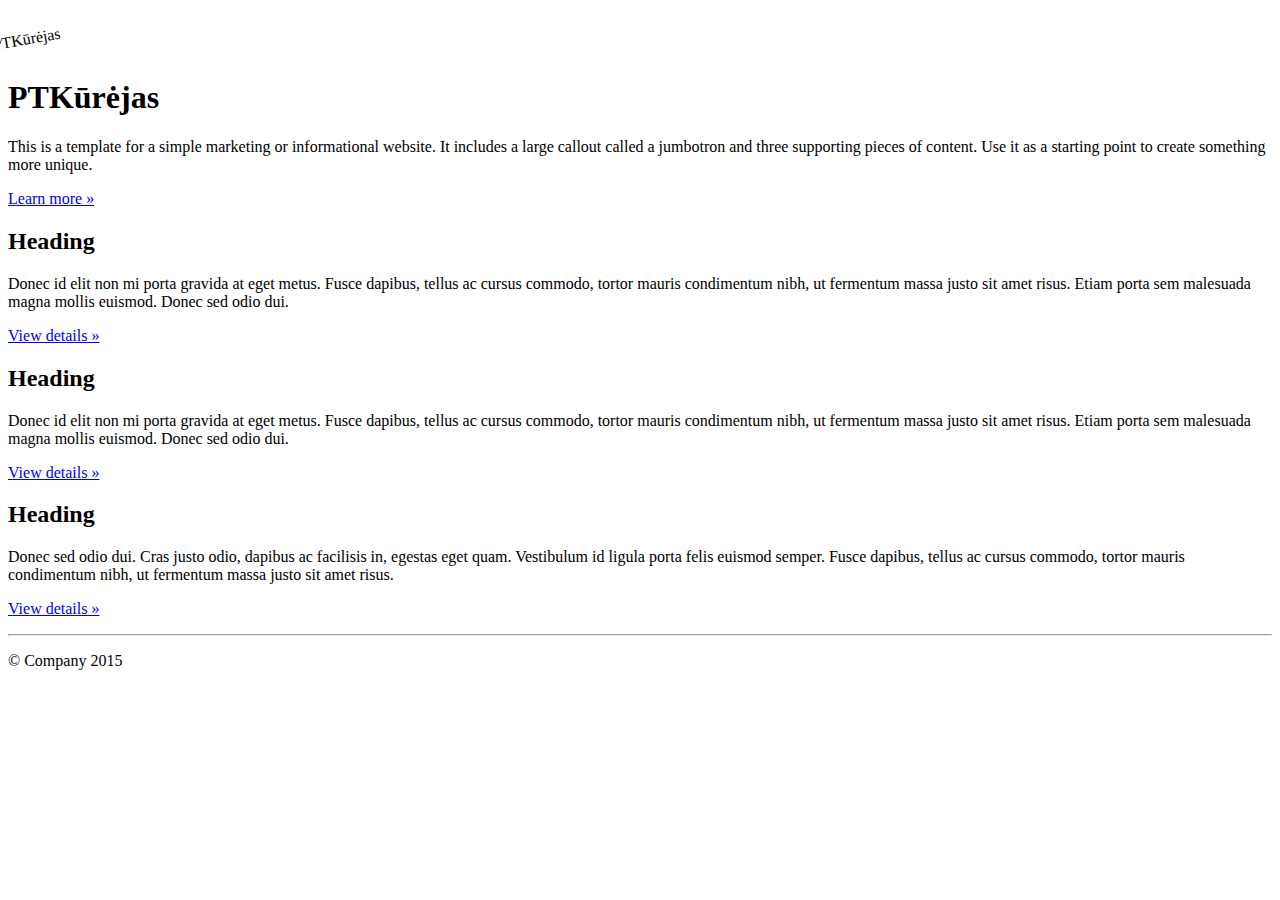
==== docs/index.html @ 570ec77f "images animations seems +- works in docs" ====
<!doctype html>
<!--[if lt IE 7]>      <html class="no-js lt-ie9 lt-ie8 lt-ie7" lang=""> <![endif]-->
<!--[if IE 7]>         <html class="no-js lt-ie9 lt-ie8" lang=""> <![endif]-->
<!--[if IE 8]>         <html class="no-js lt-ie9" lang=""> <![endif]-->
<!--[if gt IE 8]><!--> <html class="no-js" lang=""> <!--<![endif]-->
    <head>
        <meta charset="utf-8">
        <meta http-equiv="X-UA-Compatible" content="IE=edge,chrome=1">
        <title>PTKūrėjas</title>
        <meta name="description" content="">
        <meta name="viewport" content="width=device-width, initial-scale=1">
        <link rel="apple-touch-icon" href="apple-touch-icon.png">
        <link rel="stylesheet" href="css/bootstrap.css">
        <link rel="stylesheet" href="css/main.css">

        <script src="https://cdnjs.cloudflare.com/ajax/libs/modernizr/2.8.3/modernizr.min.js" integrity="sha256-0rguYS0qgS6L4qVzANq4kjxPLtvnp5nn2nB5G1lWRv4=" crossorigin="anonymous"></script>
        <script src="https://cdnjs.cloudflare.com/ajax/libs/respond.js/1.4.2/respond.min.js" integrity="sha256-g6iAfvZp+nDQ2TdTR/VVKJf3bGro4ub5fvWSWVRi2NE=" crossorigin="anonymous"></script>
    </head>
    <body>
        <!--[if lt IE 8]>
            <p class="browserupgrade">You are using an <strong>outdated</strong> browser. Please <a href="http://browsehappy.com/">upgrade your browser</a> to improve your experience.</p>
        <![endif]-->


    <!-- Main jumbotron for a primary marketing message or call to action -->
    <div class="jumbotron">
      <div class="container">
        <div class="row">
            <div class="col-lg-6 col-sm-6 col-md-6 screenshots changing">
                <div>
                <img src="images/screenshots/screenshot01.png" alt="PTKūrėjas" />
                <img src="images/screenshots/screenshot02.png" alt="PTKūrėjas" />
                <img src="images/screenshots/screenshot03.png" alt="PTKūrėjas" />
                </div>
            </div>
            <div class="col-lg-6 col-sm-6 col-md-6">
                <h1>PTKūrėjas</h1>
                <p>This is a template for a simple marketing or informational website. It includes a large callout called a jumbotron and three supporting pieces of content. Use it as a starting point to create something more unique.</p>
            </div>
        </div>
        <p><a class="btn btn-primary btn-lg" href="#" role="button">Learn more &raquo;</a></p>
      </div>
    </div>

    <div class="container">
      <!-- Example row of columns -->
      <div class="row">
        <div class="col-md-4">
          <h2>Heading</h2>
          <p>Donec id elit non mi porta gravida at eget metus. Fusce dapibus, tellus ac cursus commodo, tortor mauris condimentum nibh, ut fermentum massa justo sit amet risus. Etiam porta sem malesuada magna mollis euismod. Donec sed odio dui. </p>
          <p><a class="btn btn-default" href="#" role="button">View details &raquo;</a></p>
        </div>
        <div class="col-md-4">
          <h2>Heading</h2>
          <p>Donec id elit non mi porta gravida at eget metus. Fusce dapibus, tellus ac cursus commodo, tortor mauris condimentum nibh, ut fermentum massa justo sit amet risus. Etiam porta sem malesuada magna mollis euismod. Donec sed odio dui. </p>
          <p><a class="btn btn-default" href="#" role="button">View details &raquo;</a></p>
       </div>
        <div class="col-md-4">
          <h2>Heading</h2>
          <p>Donec sed odio dui. Cras justo odio, dapibus ac facilisis in, egestas eget quam. Vestibulum id ligula porta felis euismod semper. Fusce dapibus, tellus ac cursus commodo, tortor mauris condimentum nibh, ut fermentum massa justo sit amet risus.</p>
          <p><a class="btn btn-default" href="#" role="button">View details &raquo;</a></p>
        </div>
      </div>

      <hr>

      <footer>
        <p>&copy; Company 2015</p>
      </footer>
    </div> <!-- /container -->        <script src="//ajax.googleapis.com/ajax/libs/jquery/1.11.2/jquery.min.js"></script>
        <script>window.jQuery || document.write('<script src="js/vendor/jquery-1.11.2.min.js"><\/script>')</script>
        <script src="js/main.js"></script>
    </body>
</html>
---- docs/css/main.css ----
body {
    padding-top: 50px;
    padding-bottom: 20px;
}

.screenshots div:first-child {
    position: relative;
    top: -50px;
}

.jumbotron {
/*    overflow: hidden; */
}

.screenshots div:first-child img {
    position: absolute;
    -webkit-transform: rotate(-10deg);
    -moz-transform: rotate(-10deg);
    -ms-transform: rotate(-10deg);
    -o-transform: rotate(-10deg);
    transform: rotate(-10deg);
    height: 380px;
}

.changing img {
    animation-iteration-count: infinite;
    animation-duration: 60s;
}

.changing img:nth-child(1) {
    opacity: 1;
    animation-name: changing-default;
    animation-delay: 0s;
}

.changing img:nth-child(2) {
    opacity: 0;
    animation-name: changing-alt;
    animation-delay: 16s;
}

.changing img:nth-child(3) {
    opacity: 0;
    animation-name: changing-alt;
    animation-delay: 32s;
}


@keyframes changing-default {
    0%   {
        opacity: 1.0;
    }
    25%   {
        opacity: 1.0;
        -webkit-filter: blur(0px);
        -moz-filter: blur(0px);
        -o-filter: blur(0px);
        -ms-filter: blur(0px);
        filter: blur(0px);
    }
    33%   {
        opacity: 0.0;
        -webkit-filter: blur(10px);
        -moz-filter: blur(10px);
        -o-filter: blur(10px);
        -ms-filter: blur(10px);
        filter: blur(10px);
    }
    67% {
        opacity: 0.0;
        -webkit-filter: blur(10px);
        -moz-filter: blur(10px);
        -o-filter: blur(10px);
        -ms-filter: blur(10px);
        filter: blur(10px);
    }
    75% {
        opacity: 1.0;
        -webkit-filter: blur(0px);
        -moz-filter: blur(0px);
        -o-filter: blur(0px);
        -ms-filter: blur(0px);
        filter: blur(0px);
    }
    100% {
        opacity: 1.0;
        -webkit-filter: blur(0px);
        -moz-filter: blur(0px);
        -o-filter: blur(0px);
        -ms-filter: blur(0px);
        filter: blur(0px);
    }
}

@keyframes changing-alt {
    0%   {
        opacity: 0.0;
        -webkit-filter: blur(10px);
        -moz-filter: blur(10px);
        -o-filter: blur(10px);
        -ms-filter: blur(10px);
        filter: blur(10px);
    }
    5%   {
        opacity: 1.0;
        -webkit-filter: blur(0px);
        -moz-filter: blur(0px);
        -o-filter: blur(0px);
        -ms-filter: blur(0px);
        filter: blur(0px);
    }
    31%   {
        opacity: 1.0;
        -webkit-filter: blur(0px);
        -moz-filter: blur(0px);
        -o-filter: blur(0px);
        -ms-filter: blur(0px);
        filter: blur(0px);
    }
    39%   {
        opacity: 0.0;
        -webkit-filter: blur(10px);
        -moz-filter: blur(10px);
        -o-filter: blur(10px);
        -ms-filter: blur(10px);
        filter: blur(10px);
    }
    100%   {
        opacity: 0.0;
        -webkit-filter: blur(10px);
        -moz-filter: blur(10px);
        -o-filter: blur(10px);
        -ms-filter: blur(10px);
        filter: blur(10px);
    }
}
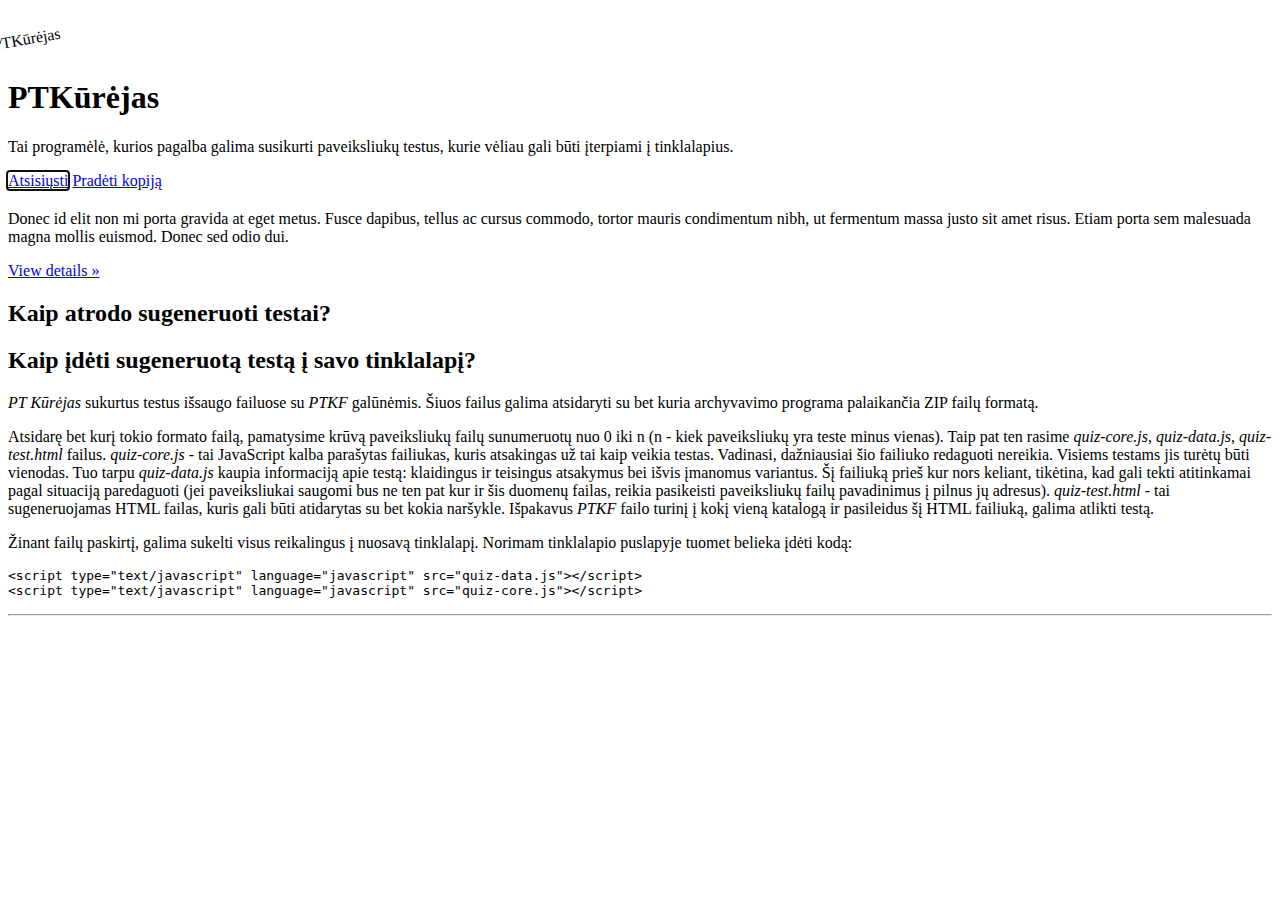
==== commit 9ddc5722: "some content for web + better design" ====
--- a/docs/index.html
+++ b/docs/index.html
@@ -12,9 +12,10 @@
         <link rel="apple-touch-icon" href="apple-touch-icon.png">
         <link rel="stylesheet" href="css/bootstrap.css">
         <link rel="stylesheet" href="css/main.css">
+		<link rel="stylesheet" href="https://use.fontawesome.com/5afe5dfd17.css">
 
         <script src="https://cdnjs.cloudflare.com/ajax/libs/modernizr/2.8.3/modernizr.min.js" integrity="sha256-0rguYS0qgS6L4qVzANq4kjxPLtvnp5nn2nB5G1lWRv4=" crossorigin="anonymous"></script>
-        <script src="https://cdnjs.cloudflare.com/ajax/libs/respond.js/1.4.2/respond.min.js" integrity="sha256-g6iAfvZp+nDQ2TdTR/VVKJf3bGro4ub5fvWSWVRi2NE=" crossorigin="anonymous"></script>
+        <script src="https://cdnjs.cloudflare.com/ajax/libs/respond.js/1.4.2/respond.min.js" integrity="sha256-g6iAfvZp+nDQ2TdTR/VVKJf3bGro4ub5fvWSWVRi2NE=" crossorigin="anonymous"></script>		
     </head>
     <body>
         <!--[if lt IE 8]>
@@ -35,10 +36,11 @@
             </div>
             <div class="col-lg-6 col-sm-6 col-md-6">
                 <h1>PTKūrėjas</h1>
-                <p>This is a template for a simple marketing or informational website. It includes a large callout called a jumbotron and three supporting pieces of content. Use it as a starting point to create something more unique.</p>
+                <p>Tai programėlė, kurios pagalba galima susikurti paveiksliukų testus, kurie vėliau gali būti įterpiami į tinklalapius.</p>
+				        <p><a class="btn btn-default btn-lg focus" href="https://github.com/GamesLT/PTKurejas/releases" role="button"><i class="fa fa-download" aria-hidden="true"></i> Atsisiųsti</a>
+						<a class="btn btn-primary btn-lg" href="https://github.com/GamesLT/PTKurejas#fork-destination-box" role="button"><i class="fa fa-github" aria-hidden="true"></i> Pradėti kopiją</a></p>
             </div>
         </div>
-        <p><a class="btn btn-primary btn-lg" href="#" role="button">Learn more &raquo;</a></p>
       </div>
     </div>
 
@@ -46,29 +48,30 @@
       <!-- Example row of columns -->
       <div class="row">
         <div class="col-md-4">
-          <h2>Heading</h2>
+          <h2></h2>
           <p>Donec id elit non mi porta gravida at eget metus. Fusce dapibus, tellus ac cursus commodo, tortor mauris condimentum nibh, ut fermentum massa justo sit amet risus. Etiam porta sem malesuada magna mollis euismod. Donec sed odio dui. </p>
           <p><a class="btn btn-default" href="#" role="button">View details &raquo;</a></p>
         </div>
+		        <div class="col-md-4">
+          <h2>Kaip atrodo sugeneruoti testai?</h2>
+          <p></p>
+        </div>
         <div class="col-md-4">
-          <h2>Heading</h2>
-          <p>Donec id elit non mi porta gravida at eget metus. Fusce dapibus, tellus ac cursus commodo, tortor mauris condimentum nibh, ut fermentum massa justo sit amet risus. Etiam porta sem malesuada magna mollis euismod. Donec sed odio dui. </p>
-          <p><a class="btn btn-default" href="#" role="button">View details &raquo;</a></p>
+          <h2>Kaip įdėti sugeneruotą testą į savo tinklalapį?</h2>
+          <p><i>PT Kūrėjas</i> sukurtus testus išsaugo failuose su <i>PTKF</i> galūnėmis. Šiuos failus galima atsidaryti su bet kuria archyvavimo programa palaikančia ZIP failų formatą.</p>
+
+<p>Atsidarę bet kurį tokio formato failą, pamatysime krūvą paveiksliukų failų sunumeruotų nuo 0 iki n (n - kiek paveiksliukų yra teste minus vienas). Taip pat ten rasime <i>quiz-core.js</i>, <i>quiz-data.js</i>, <i>quiz-test.html</i> failus. <i>quiz-core.js</i> - tai JavaScript kalba parašytas failiukas, kuris atsakingas už tai kaip veikia testas. Vadinasi, dažniausiai šio failiuko redaguoti nereikia. Visiems testams jis turėtų būti vienodas. Tuo tarpu <i>quiz-data.js</i>  kaupia informaciją apie testą: klaidingus ir teisingus atsakymus bei išvis įmanomus variantus. Šį failiuką prieš kur nors keliant, tikėtina, kad gali tekti atitinkamai pagal situaciją paredaguoti (jei paveiksliukai saugomi bus ne ten pat kur ir šis duomenų failas, reikia pasikeisti paveiksliukų failų pavadinimus į pilnus jų adresus). <i>quiz-test.html</i> - tai sugeneruojamas HTML failas, kuris gali būti atidarytas su bet kokia naršykle. Išpakavus <i>PTKF</i> failo turinį į kokį vieną katalogą ir pasileidus šį HTML failiuką, galima atlikti testą.</p>
+
+<p>Žinant failų paskirtį, galima sukelti visus reikalingus į nuosavą tinklalapį.  Norimam tinklalapio puslapyje tuomet belieka įdėti kodą:
+<pre>&lt;script type=&quot;text/javascript&quot; language=&quot;javascript&quot; src=&quot;quiz-data.js&quot;&gt;&lt;/script&gt;
+&lt;script type=&quot;text/javascript&quot; language=&quot;javascript&quot; src=&quot;quiz-core.js&quot;&gt;&lt;/script&gt;</pre>
+</p>
+
        </div>
-        <div class="col-md-4">
-          <h2>Heading</h2>
-          <p>Donec sed odio dui. Cras justo odio, dapibus ac facilisis in, egestas eget quam. Vestibulum id ligula porta felis euismod semper. Fusce dapibus, tellus ac cursus commodo, tortor mauris condimentum nibh, ut fermentum massa justo sit amet risus.</p>
-          <p><a class="btn btn-default" href="#" role="button">View details &raquo;</a></p>
-        </div>
       </div>
 
       <hr>
-
-      <footer>
-        <p>&copy; Company 2015</p>
-      </footer>
     </div> <!-- /container -->        <script src="//ajax.googleapis.com/ajax/libs/jquery/1.11.2/jquery.min.js"></script>
-        <script>window.jQuery || document.write('<script src="js/vendor/jquery-1.11.2.min.js"><\/script>')</script>
         <script src="js/main.js"></script>
     </body>
 </html>
--- a/docs/css/main.css
+++ b/docs/css/main.css
@@ -49,6 +49,7 @@
 @keyframes changing-default {
     0%   {
         opacity: 1.0;
+		z-index: 1000;
     }
     25%   {
         opacity: 1.0;
@@ -57,6 +58,7 @@
         -o-filter: blur(0px);
         -ms-filter: blur(0px);
         filter: blur(0px);
+		z-index: 1000;
     }
     33%   {
         opacity: 0.0;
@@ -65,6 +67,7 @@
         -o-filter: blur(10px);
         -ms-filter: blur(10px);
         filter: blur(10px);
+		z-index: 0;
     }
     67% {
         opacity: 0.0;
@@ -73,6 +76,7 @@
         -o-filter: blur(10px);
         -ms-filter: blur(10px);
         filter: blur(10px);
+		z-index: 0;
     }
     75% {
         opacity: 1.0;
@@ -81,6 +85,7 @@
         -o-filter: blur(0px);
         -ms-filter: blur(0px);
         filter: blur(0px);
+		z-index: 1000;
     }
     100% {
         opacity: 1.0;
@@ -89,6 +94,7 @@
         -o-filter: blur(0px);
         -ms-filter: blur(0px);
         filter: blur(0px);
+		z-index: 1000;
     }
 }
 
@@ -100,6 +106,7 @@
         -o-filter: blur(10px);
         -ms-filter: blur(10px);
         filter: blur(10px);
+		z-index: 0;
     }
     5%   {
         opacity: 1.0;
@@ -108,6 +115,7 @@
         -o-filter: blur(0px);
         -ms-filter: blur(0px);
         filter: blur(0px);
+		z-index: 1000;
     }
     31%   {
         opacity: 1.0;
@@ -116,6 +124,7 @@
         -o-filter: blur(0px);
         -ms-filter: blur(0px);
         filter: blur(0px);
+		z-index: 1000;
     }
     39%   {
         opacity: 0.0;
@@ -124,6 +133,7 @@
         -o-filter: blur(10px);
         -ms-filter: blur(10px);
         filter: blur(10px);
+		z-index: 0;
     }
     100%   {
         opacity: 0.0;
@@ -132,5 +142,6 @@
         -o-filter: blur(10px);
         -ms-filter: blur(10px);
         filter: blur(10px);
+		z-index: 0;
     }
 }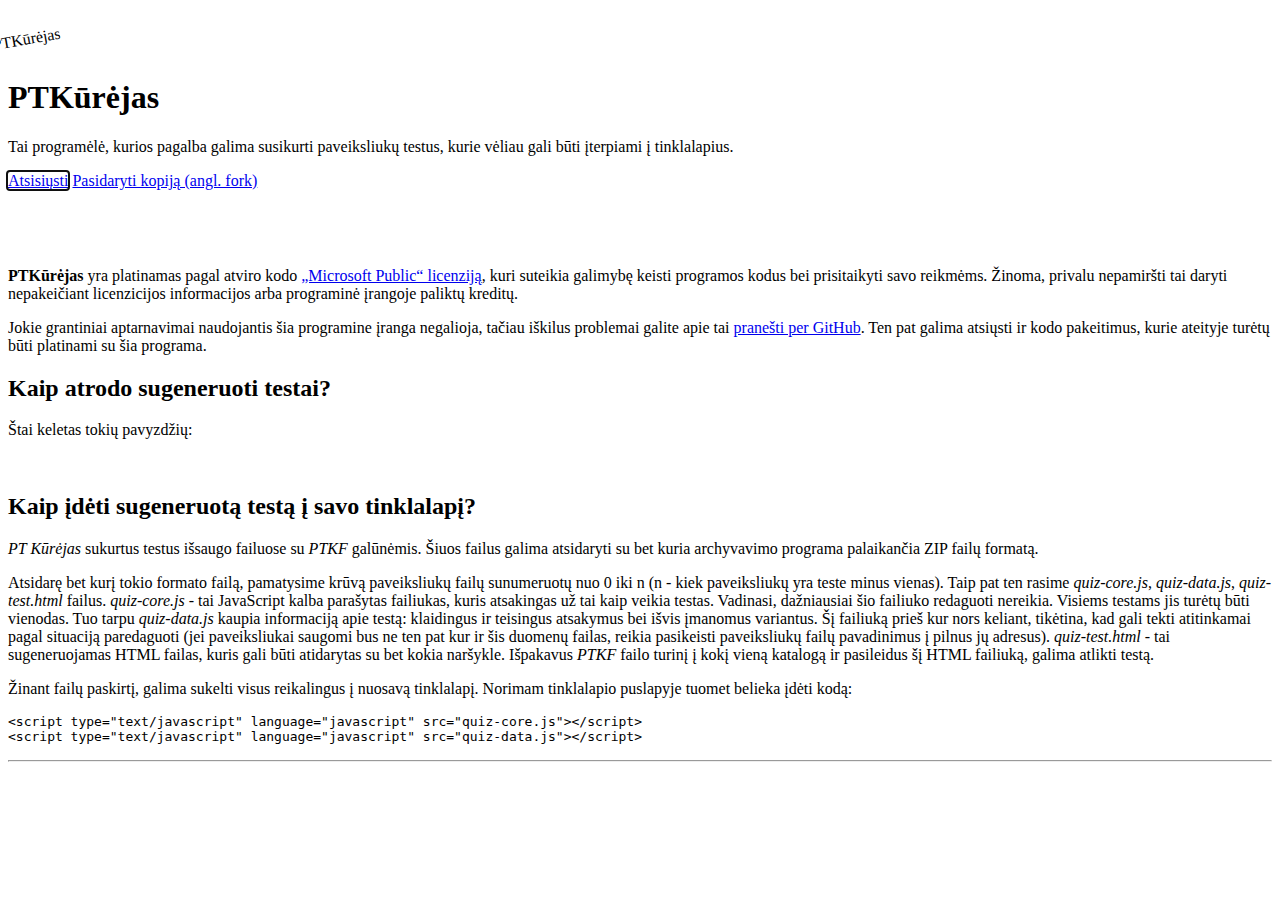
==== commit ad0d8a69: "Another test + removed old mds nd icons + webpage finished" ====
--- a/docs/index.html
+++ b/docs/index.html
@@ -9,7 +9,6 @@
         <title>PTKūrėjas</title>
         <meta name="description" content="">
         <meta name="viewport" content="width=device-width, initial-scale=1">
-        <link rel="apple-touch-icon" href="apple-touch-icon.png">
         <link rel="stylesheet" href="css/bootstrap.css">
         <link rel="stylesheet" href="css/main.css">
 		<link rel="stylesheet" href="https://use.fontawesome.com/5afe5dfd17.css">
@@ -38,7 +37,7 @@
                 <h1>PTKūrėjas</h1>
                 <p>Tai programėlė, kurios pagalba galima susikurti paveiksliukų testus, kurie vėliau gali būti įterpiami į tinklalapius.</p>
 				        <p><a class="btn btn-default btn-lg focus" href="https://github.com/GamesLT/PTKurejas/releases" role="button"><i class="fa fa-download" aria-hidden="true"></i> Atsisiųsti</a>
-						<a class="btn btn-primary btn-lg" href="https://github.com/GamesLT/PTKurejas#fork-destination-box" role="button"><i class="fa fa-github" aria-hidden="true"></i> Pradėti kopiją</a></p>
+						<a class="btn btn-primary btn-lg" href="https://github.com/GamesLT/PTKurejas#fork-destination-box" role="button"><i class="fa fa-github" aria-hidden="true"></i> Pasidaryti kopiją (angl. fork)</a></p>
             </div>
         </div>
       </div>
@@ -47,14 +46,16 @@
     <div class="container">
       <!-- Example row of columns -->
       <div class="row">
-        <div class="col-md-4">
-          <h2></h2>
-          <p>Donec id elit non mi porta gravida at eget metus. Fusce dapibus, tellus ac cursus commodo, tortor mauris condimentum nibh, ut fermentum massa justo sit amet risus. Etiam porta sem malesuada magna mollis euismod. Donec sed odio dui. </p>
-          <p><a class="btn btn-default" href="#" role="button">View details &raquo;</a></p>
+        <div class="col-md-3 firstcol">
+		  <p><strong>PTKūrėjas</strong> yra platinamas pagal atviro kodo <a href="https://github.com/GamesLT/PTKurejas/blob/master/LICENSE">„Microsoft Public“ licenziją</a>, kuri suteikia galimybę keisti programos kodus bei prisitaikyti savo reikmėms. Žinoma, privalu nepamiršti tai daryti nepakeičiant licenzicijos informacijos arba programinė įrangoje paliktų kreditų.</p><p>Jokie grantiniai aptarnavimai naudojantis šia programine įranga negalioja, tačiau iškilus problemai galite apie tai <a href="https://github.com/GamesLT/PTKurejas/issues" target="_blank">pranešti per GitHub</a>. Ten pat galima atsiųsti ir kodo pakeitimus, kurie ateityje turėtų būti platinami su šia programa.</p>
         </div>
-		        <div class="col-md-4">
+		        <div class="col-md-5">
           <h2>Kaip atrodo sugeneruoti testai?</h2>
-          <p></p>
+          <p>Štai keletas tokių pavyzdžių:</p>
+	 	  <script type="text/javascript" src="js/samples/Ar gerai žinai geriausius žaidimus 2016 pagal Metacritic/quiz-core.js"></script>
+		  <script type="text/javascript" src="js/samples/Ar gerai žinai geriausius žaidimus 2016 pagal Metacritic/quiz-data.js"></script>
+		  <br />
+  		  <script type="text/javascript" src="js/samples/Ar gerai žinai koks tai RPGMaker žaidimas/quiz-data.js"></script>		  
         </div>
         <div class="col-md-4">
           <h2>Kaip įdėti sugeneruotą testą į savo tinklalapį?</h2>
@@ -63,8 +64,8 @@
 <p>Atsidarę bet kurį tokio formato failą, pamatysime krūvą paveiksliukų failų sunumeruotų nuo 0 iki n (n - kiek paveiksliukų yra teste minus vienas). Taip pat ten rasime <i>quiz-core.js</i>, <i>quiz-data.js</i>, <i>quiz-test.html</i> failus. <i>quiz-core.js</i> - tai JavaScript kalba parašytas failiukas, kuris atsakingas už tai kaip veikia testas. Vadinasi, dažniausiai šio failiuko redaguoti nereikia. Visiems testams jis turėtų būti vienodas. Tuo tarpu <i>quiz-data.js</i>  kaupia informaciją apie testą: klaidingus ir teisingus atsakymus bei išvis įmanomus variantus. Šį failiuką prieš kur nors keliant, tikėtina, kad gali tekti atitinkamai pagal situaciją paredaguoti (jei paveiksliukai saugomi bus ne ten pat kur ir šis duomenų failas, reikia pasikeisti paveiksliukų failų pavadinimus į pilnus jų adresus). <i>quiz-test.html</i> - tai sugeneruojamas HTML failas, kuris gali būti atidarytas su bet kokia naršykle. Išpakavus <i>PTKF</i> failo turinį į kokį vieną katalogą ir pasileidus šį HTML failiuką, galima atlikti testą.</p>
 
 <p>Žinant failų paskirtį, galima sukelti visus reikalingus į nuosavą tinklalapį.  Norimam tinklalapio puslapyje tuomet belieka įdėti kodą:
-<pre>&lt;script type=&quot;text/javascript&quot; language=&quot;javascript&quot; src=&quot;quiz-data.js&quot;&gt;&lt;/script&gt;
-&lt;script type=&quot;text/javascript&quot; language=&quot;javascript&quot; src=&quot;quiz-core.js&quot;&gt;&lt;/script&gt;</pre>
+<pre>&lt;script type=&quot;text/javascript&quot; language=&quot;javascript&quot; src=&quot;quiz-core.js&quot;&gt;&lt;/script&gt;
+&lt;script type=&quot;text/javascript&quot; language=&quot;javascript&quot; src=&quot;quiz-data.js&quot;&gt;&lt;/script&gt;</pre>
 </p>
 
        </div>
--- a/docs/css/main.css
+++ b/docs/css/main.css
@@ -144,4 +144,8 @@
         filter: blur(10px);
 		z-index: 0;
     }
+}
+
+.firstcol {
+	padding-top: 2.8em!important;
 }